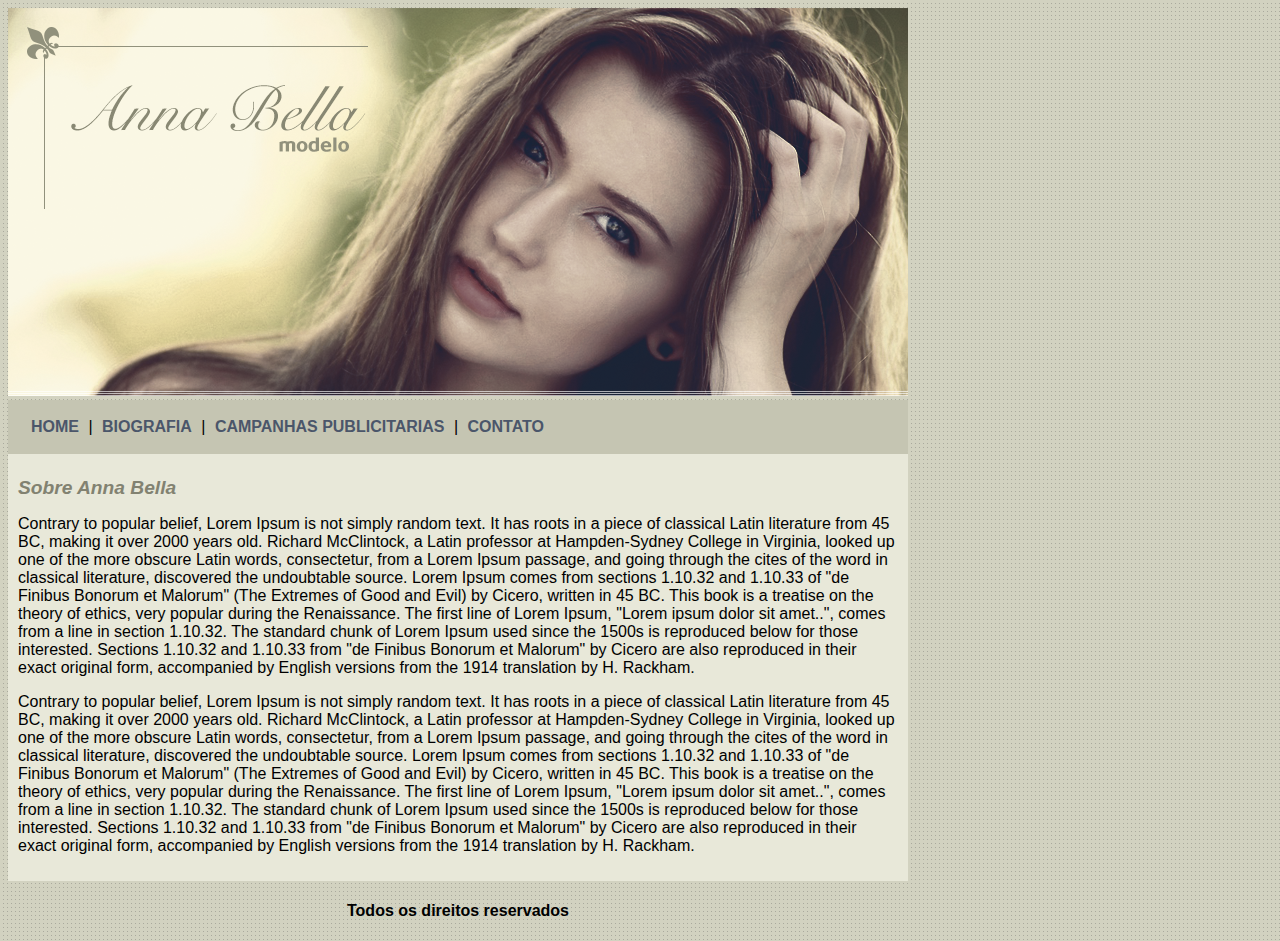
==== index.html @ de8df4eb "Initial commit" ====
<!DOCTYPE html>
<html>
<head>
    <title>Ana Bella Official</title>
    <meta charset="utf-8">

    <link rel="stylesheet" type="text/css" href="estilo.css"
    href="estilo.css">
    

</head>
<body>

    <div id="principal">
        <img src="imagens/capa.png">
        <div id="menu">
            <a href="index.html">HOME</a> |
            <a href="biografia.html">BIOGRAFIA</a> |
            <a href="campanhas publicitarias.html">CAMPANHAS PUBLICITARIAS</a> |
            <a href="contato.html">CONTATO</a> 
        </div>
        <div id="conteudo">
            <h1> Sobre Anna Bella</h1>
                <p>
                    Contrary to popular belief, Lorem Ipsum is not simply random text. It has roots in a piece of classical Latin literature from 45 BC, making it over 2000 years old. Richard McClintock, a Latin professor at Hampden-Sydney College in Virginia, looked up one of the more obscure Latin words, consectetur, from a Lorem Ipsum passage, and going through the cites of the word in classical literature, discovered the undoubtable source. Lorem Ipsum comes from sections 1.10.32 and 1.10.33 of "de Finibus Bonorum et Malorum" (The Extremes of Good and Evil) by Cicero, written in 45 BC. This book is a treatise on the theory of ethics, very popular during the Renaissance. The first line of Lorem Ipsum, "Lorem ipsum dolor sit amet..", comes from a line in section 1.10.32.

                    The standard chunk of Lorem Ipsum used since the 1500s is reproduced below for those interested. Sections 1.10.32 and 1.10.33 from "de Finibus Bonorum et Malorum" by Cicero are also reproduced in their exact original form, accompanied by English versions from the 1914 translation by H. Rackham.
                </p>
                <p>
                    Contrary to popular belief, Lorem Ipsum is not simply random text. It has roots in a piece of classical Latin literature from 45 BC, making it over 2000 years old. Richard McClintock, a Latin professor at Hampden-Sydney College in Virginia, looked up one of the more obscure Latin words, consectetur, from a Lorem Ipsum passage, and going through the cites of the word in classical literature, discovered the undoubtable source. Lorem Ipsum comes from sections 1.10.32 and 1.10.33 of "de Finibus Bonorum et Malorum" (The Extremes of Good and Evil) by Cicero, written in 45 BC. This book is a treatise on the theory of ethics, very popular during the Renaissance. The first line of Lorem Ipsum, "Lorem ipsum dolor sit amet..", comes from a line in section 1.10.32.

                    The standard chunk of Lorem Ipsum used since the 1500s is reproduced below for those interested. Sections 1.10.32 and 1.10.33 from "de Finibus Bonorum et Malorum" by Cicero are also reproduced in their exact original form, accompanied by English versions from the 1914 translation by H. Rackham.
                </p>

        </div><!--fim de conteudo-->
        <div id="rodape">
            <h4 class="centralizar">Todos os direitos reservados</h4>
        </div>
    </div>

</body>

</html>
---- estilo.css ----
body{
    background: #d2d2c1 url('imagens/fundo.png');
    font: 16px arial, helvetica, sans-serif;
}
#principal{
    width: 900px;

}
#menu{ 
    background: #c5c5b2;
    padding: 18px;
}
#conteudo{
    background: #e8e8d9;
    padding: 10px;

}
a {
    color: #4B566A;
    text-decoration: none;
    font-weight: bold;
    padding: 5px;
}
.centralizar{
    text-align: center;
}

h1 {
    color: #828271;
    font-size: 1.2em;
    font-style: italic;
}

.img-campanha {
    border: 10px solid #c3c3ae;
}
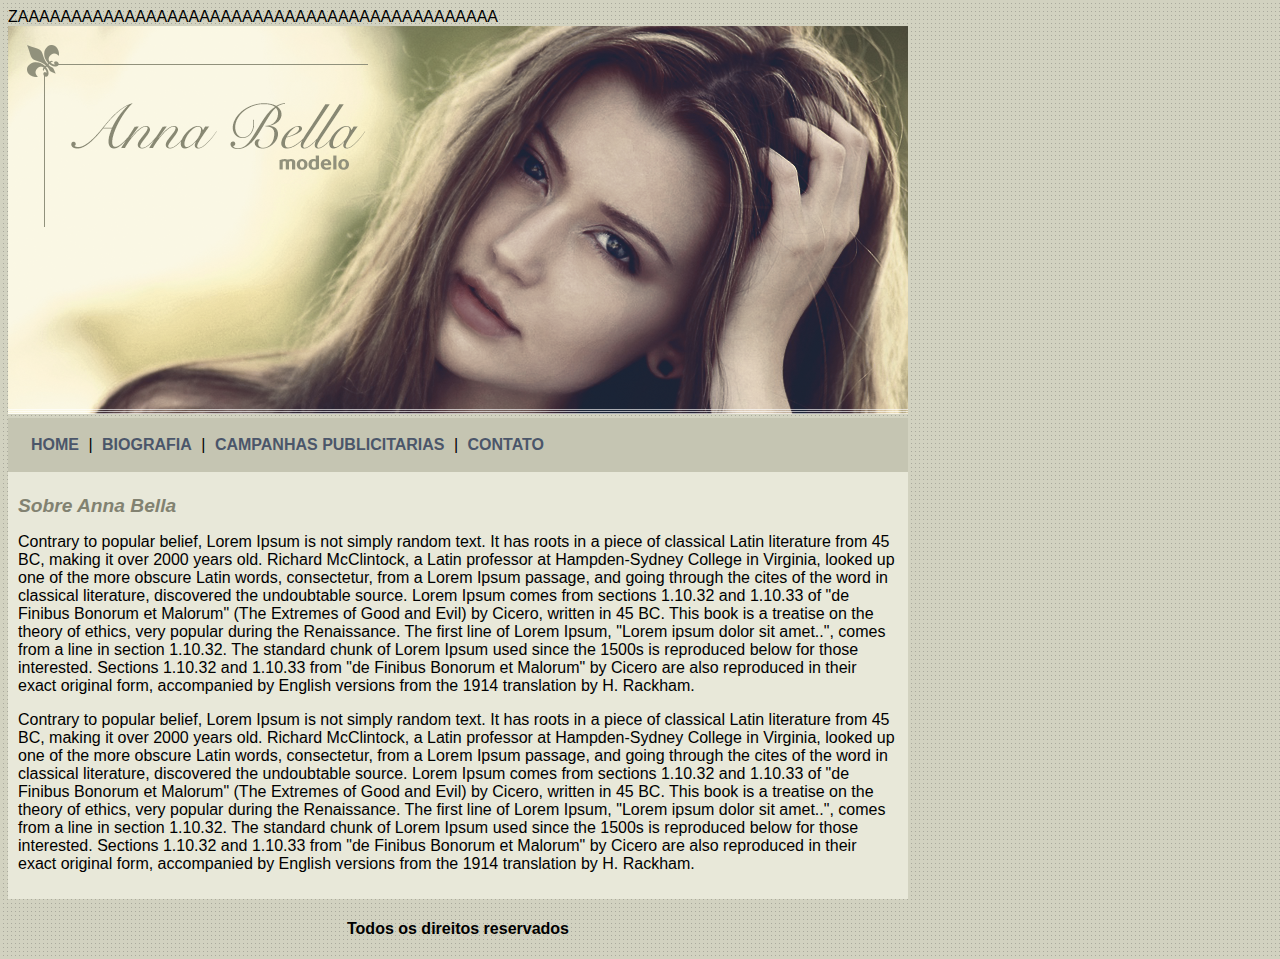
==== commit 3bbe5aa3: "Update index.html" ====
--- a/index.html
+++ b/index.html
@@ -10,7 +10,7 @@
 
 </head>
 <body>
-
+ZAAAAAAAAAAAAAAAAAAAAAAAAAAAAAAAAAAAAAAAAAAAAA
     <div id="principal">
         <img src="imagens/capa.png">
         <div id="menu">
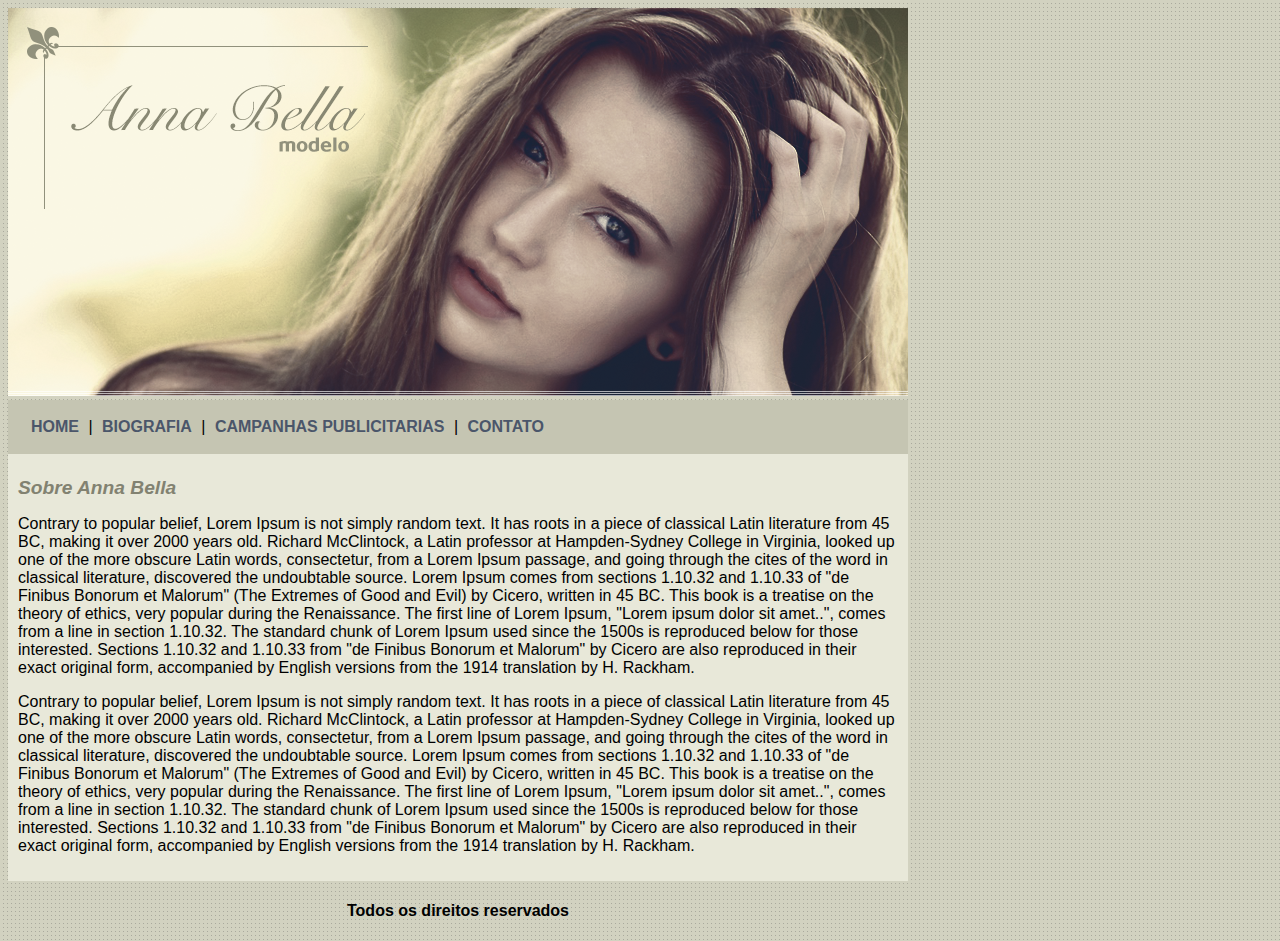
==== commit 8b4ebf5c: "Update index.html" ====
--- a/index.html
+++ b/index.html
@@ -10,7 +10,7 @@
 
 </head>
 <body>
-ZAAAAAAAAAAAAAAAAAAAAAAAAAAAAAAAAAAAAAAAAAAAAA
+
     <div id="principal">
         <img src="imagens/capa.png">
         <div id="menu">
